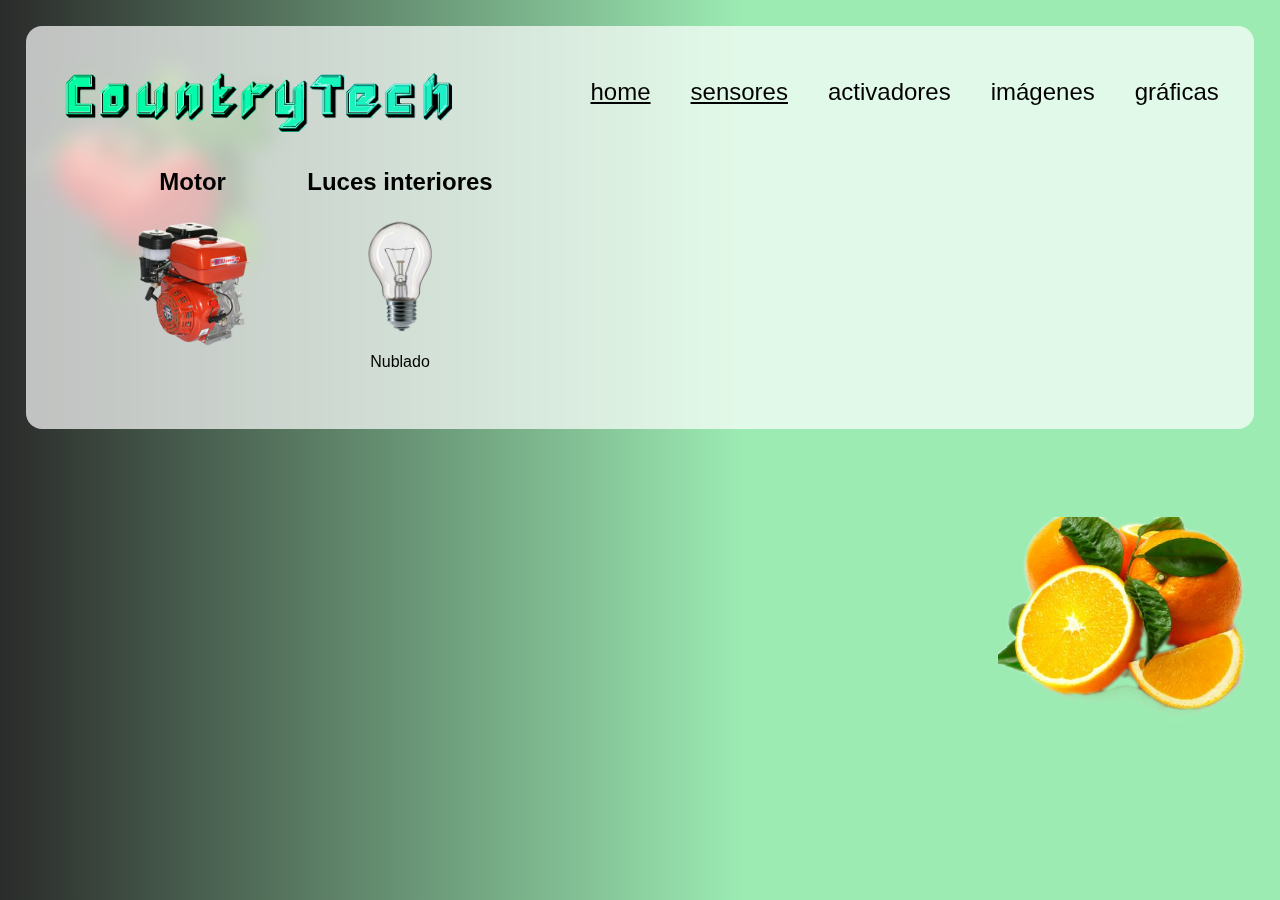
==== DiseñoInterfaz/activadores.html @ 0ec75c4e "Anadido archivos activadores" ====
<!DOCTYPE html>
<html lang="en">
    <head>
        <meta charset="UTF-8" />
        <meta http-equiv="X-UA-Compatible" content="IE=edge" />
        <meta name="viewport" content="width=device-width, initial-scale=1.0" />
        <title>Sensores</title>
        <link rel="stylesheet" href="activadores.css" />
    </head>
    <body>
        <div class="card">
            <header>
                <div>
                    <img  id = "logo" src="imgWeb/logo.png" />
                </div>
                <nav>
                    <ul class="menu-grande">
                        <li><a href="index.html">home</a></li>
                        <li><a href="sensores.html">sensores</a></li>
                        <li><a>activadores</a></li>
                        <li><a>imágenes</a></li>
                        <li><a>gráficas</a></li>
                    </ul>
                </nav>
            </header>
<!--Motores luces interiores-->
            <main>
                <ul>
                    <li>
                        <div class="motores">
                            <h2>Motor</h2>
                            <img src="imgWeb/activadores/motor.png" alt="Motor" id="imgmotor"/>
                            <p id="Motores-Text"><span></span></p>
                        </div>
                    </li>
                    <li>
                        <div class="clima">
                            <h2>Luces interiores</h2>
                            <img src="imgWeb/activadores/bombilla.png" />
                            <p id="lucesInteriores-text">Nublado</p>
                        </div>
                    </li>
                    
                </ul>
            </main>
        </div>
        <img class="tomate" src="imgWeb/home/fondo.png" />
        <img class="naranja" src="imgWeb/home/naranjafondo.png" />
    </body>
</html>
---- DiseñoInterfaz/activadores.css ----
body {
    margin: 0;
    background: #2A2B2A;
    background: linear-gradient(90deg, #2A2B2A 0,#9CEBB3 58%);
    font-family: 'Inter', sans-serif;
}

.card {
    margin: 2%;
    width: 92%;
    padding: 2%;
    border-radius: 1rem;
}

.card-title {
    margin-top: 0;
    margin-bottom: .5rem;
    font-size: 1.2rem;
}


.card {

    background: rgba(255, 255, 255, .7);
	-webkit-backdrop-filter: blur(10px);
	backdrop-filter: blur(10px);
}
.tomate {
    position: absolute;
    width: 20%;
    top: 6%;
    left: 2%;
    z-index: -1;
}

.naranja {
    position: absolute;
    width: 20%;
    top: 54%;
    right: 2%;
    z-index: -1;
}

/****************************************/
header{
    display: flex;
    justify-content: center;
    align-items: center;
}
header div{
    display: flex;
}
nav ul{
    display: flex;
    gap:20px;
    list-style-type: none;
}
nav ul li{

    transition: transform 0.2s;
    cursor: pointer;

}

nav ul li a{

    padding: 10px;
    color:black;
    border-radius: 1rem;
    transition: all 0.2s;
}


nav ul li a:hover{
    background-color: white;
    font-size: 1.6rem;
    color:green;

}

li {
    list-style: none;
}


main ul li {
    display: -webkit-flex;
    display: inline-flex;    
}
main ul li{
    width: 20%;
}

main{
    display: -webkit-flex;
    display:flex;
    -webkit-flex-wrap: wrap;
    flex-wrap: wrap;

}

main div img {
    width: 60%;
}

main div{
    display: flex;
    flex-direction: column;
    align-items: center;
    justify-content: center;
}

#logo{
    width: 90%;
}

.menu-grande{
    font-size: 1.5rem;
}

@media screen and (max-width: 800px) {
    main ul li {
        display: flex;    
    }
    main ul li{
        width: 60%;
    }
    main div img {
        width: 100%;
    }
    .menu-grande{
        display: none;
    }
}

 @media screen and (min-width: 800px) {

    #imgmotor {
        width: 100%;
    }
}
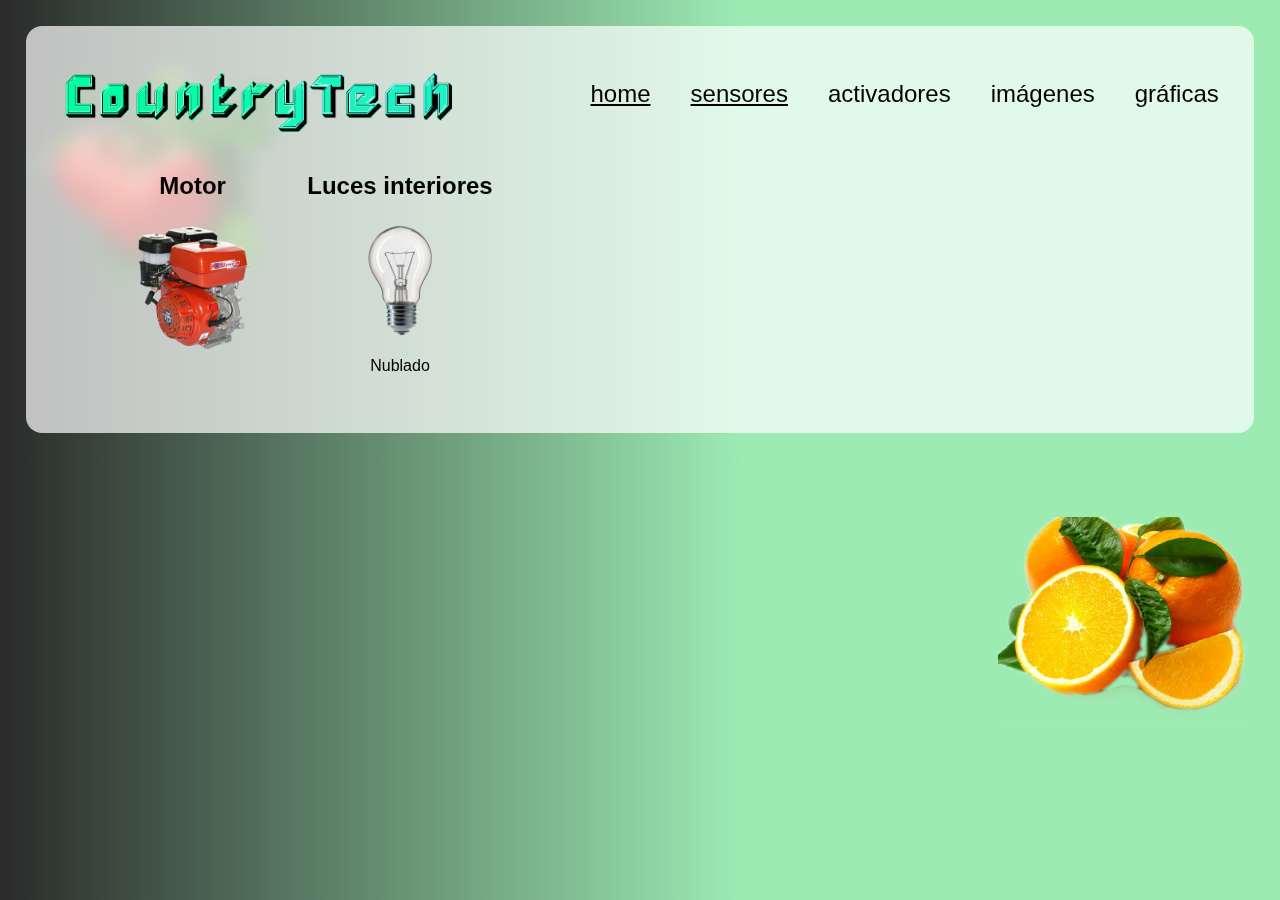
==== commit 5f3c2064: "Cambios en archivos" ====
--- a/DiseñoInterfaz/activadores.html
+++ b/DiseñoInterfaz/activadores.html
@@ -11,7 +11,7 @@
         <div class="card">
             <header>
                 <div>
-                    <img  id = "logo" src="imgWeb/logo.png" />
+                    <a href="index.html"><img  id = "logo" src="imgWeb/logo.png" /></a>
                 </div>
                 <nav>
                     <ul class="menu-grande">
@@ -23,7 +23,6 @@
                     </ul>
                 </nav>
             </header>
-<!--Motores luces interiores-->
             <main>
                 <ul>
                     <li>
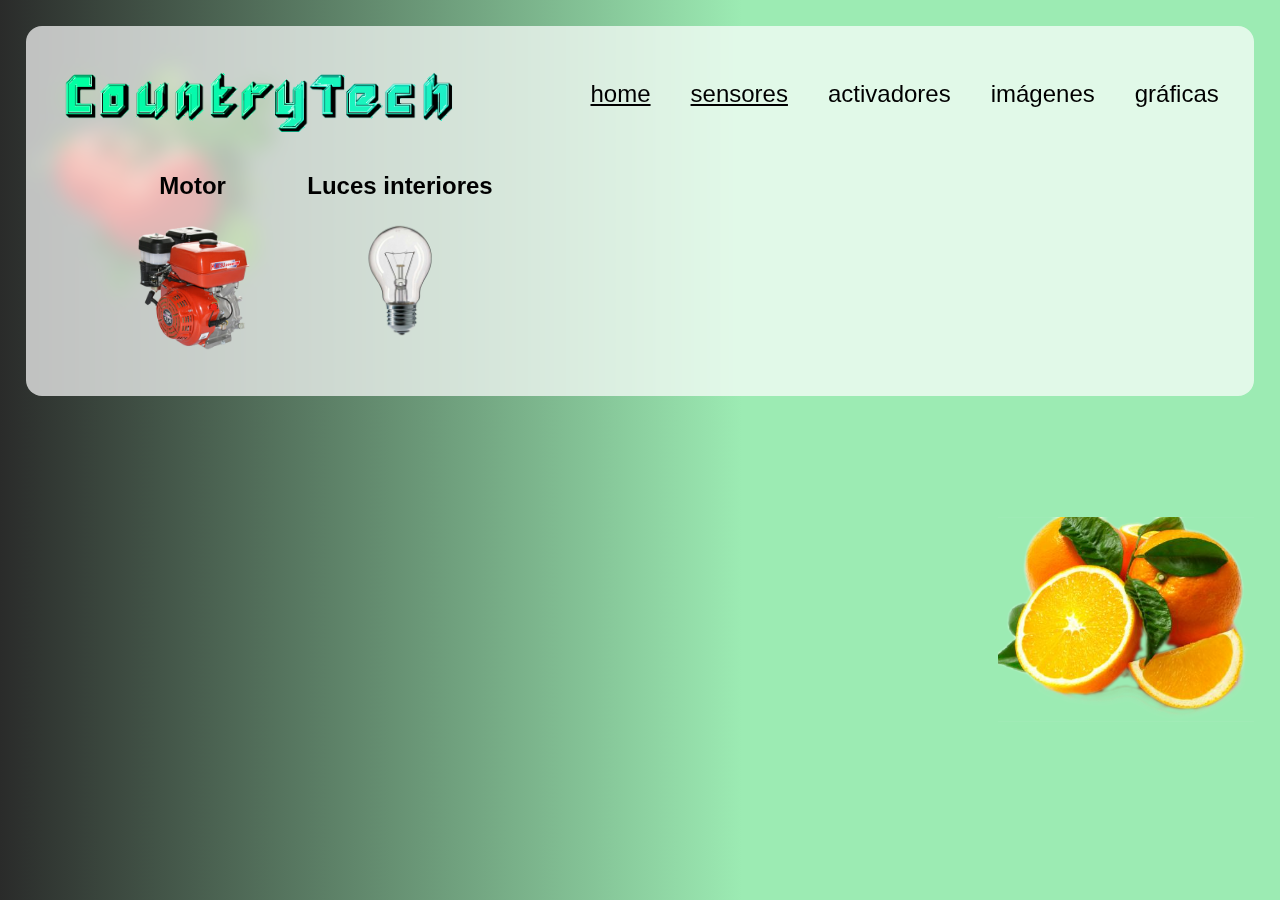
==== commit 0ca557b9: "quitar dos lineas" ====
--- a/DiseñoInterfaz/activadores.html
+++ b/DiseñoInterfaz/activadores.html
@@ -1,49 +1,50 @@
 <!DOCTYPE html>
 <html lang="en">
-    <head>
-        <meta charset="UTF-8" />
-        <meta http-equiv="X-UA-Compatible" content="IE=edge" />
-        <meta name="viewport" content="width=device-width, initial-scale=1.0" />
-        <title>Sensores</title>
-        <link rel="stylesheet" href="activadores.css" />
-    </head>
-    <body>
-        <div class="card">
-            <header>
-                <div>
-                    <a href="index.html"><img  id = "logo" src="imgWeb/logo.png" /></a>
-                </div>
-                <nav>
-                    <ul class="menu-grande">
-                        <li><a href="index.html">home</a></li>
-                        <li><a href="sensores.html">sensores</a></li>
-                        <li><a>activadores</a></li>
-                        <li><a>imágenes</a></li>
-                        <li><a>gráficas</a></li>
-                    </ul>
-                </nav>
-            </header>
-            <main>
-                <ul>
-                    <li>
-                        <div class="motores">
-                            <h2>Motor</h2>
-                            <img src="imgWeb/activadores/motor.png" alt="Motor" id="imgmotor"/>
-                            <p id="Motores-Text"><span></span></p>
-                        </div>
-                    </li>
-                    <li>
-                        <div class="clima">
-                            <h2>Luces interiores</h2>
-                            <img src="imgWeb/activadores/bombilla.png" />
-                            <p id="lucesInteriores-text">Nublado</p>
-                        </div>
-                    </li>
-                    
+
+<head>
+    <meta charset="UTF-8" />
+    <meta http-equiv="X-UA-Compatible" content="IE=edge" />
+    <meta name="viewport" content="width=device-width, initial-scale=1.0" />
+    <title>Sensores</title>
+    <link rel="stylesheet" href="activadores.css" />
+</head>
+
+<body>
+    <div class="card">
+        <header>
+            <div>
+                <a href="index.html"><img id="logo" src="imgWeb/logo.png" /></a>
+            </div>
+            <nav>
+                <ul class="menu-grande">
+                    <li><a href="index.html">home</a></li>
+                    <li><a href="sensores.html">sensores</a></li>
+                    <li><a>activadores</a></li>
+                    <li><a>imágenes</a></li>
+                    <li><a>gráficas</a></li>
                 </ul>
-            </main>
-        </div>
-        <img class="tomate" src="imgWeb/home/fondo.png" />
-        <img class="naranja" src="imgWeb/home/naranjafondo.png" />
-    </body>
-</html>
+            </nav>
+        </header>
+        <main>
+            <ul>
+                <li>
+                    <div class="motores">
+                        <h2>Motor</h2>
+                        <img src="imgWeb/activadores/motor.png" alt="Motor" id="imgmotor" />
+                    </div>
+                </li>
+                <li>
+                    <div class="clima">
+                        <h2>Luces interiores</h2>
+                        <img src="imgWeb/activadores/bombilla.png" />
+                    </div>
+                </li>
+
+            </ul>
+        </main>
+    </div>
+    <img class="tomate" src="imgWeb/home/fondo.png" />
+    <img class="naranja" src="imgWeb/home/naranjafondo.png" />
+</body>
+
+</html>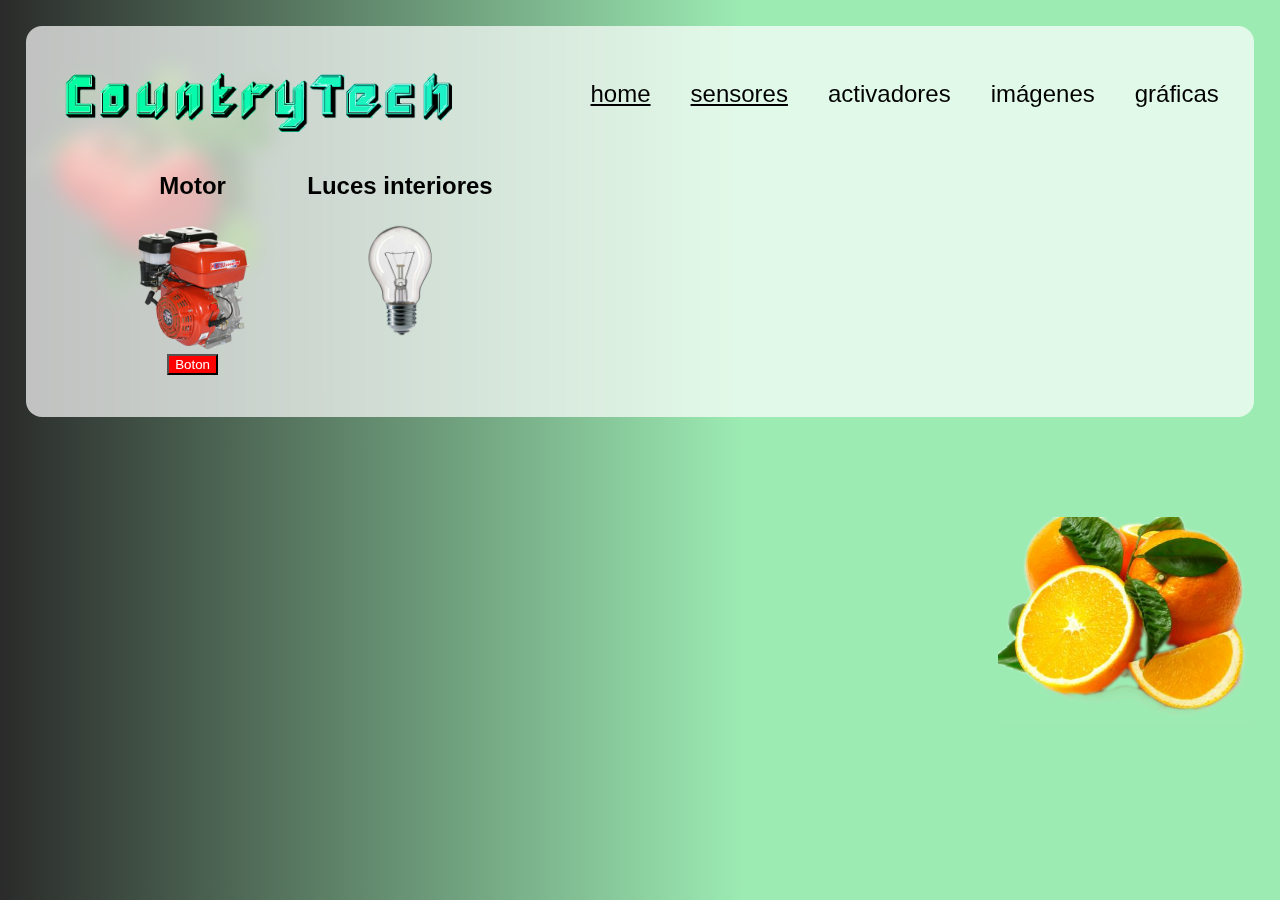
==== commit e82b0ab6: "Añadimos boton motor" ====
--- a/DiseñoInterfaz/activadores.html
+++ b/DiseñoInterfaz/activadores.html
@@ -31,6 +31,7 @@
                     <div class="motores">
                         <h2>Motor</h2>
                         <img src="imgWeb/activadores/motor.png" alt="Motor" id="imgmotor" />
+                        <button style="background-color:red; color:white" id="btnMotor">Boton</button>
                     </div>
                 </li>
                 <li>
@@ -45,6 +46,20 @@
     </div>
     <img class="tomate" src="imgWeb/home/fondo.png" />
     <img class="naranja" src="imgWeb/home/naranjafondo.png" />
+
+
+    <script>
+        let btnMotor=document.getElementById("btnMotor");
+        btnMotor.addEventListener ("click", ()=>{
+            if(btnMotor.style.backgroundColor==="red"){
+                btnMotor.style.backgroundColor="green";
+            }else{
+                btnMotor.style.backgroundColor="red";
+
+            }
+
+        });
+    </script>
 </body>
 
 </html>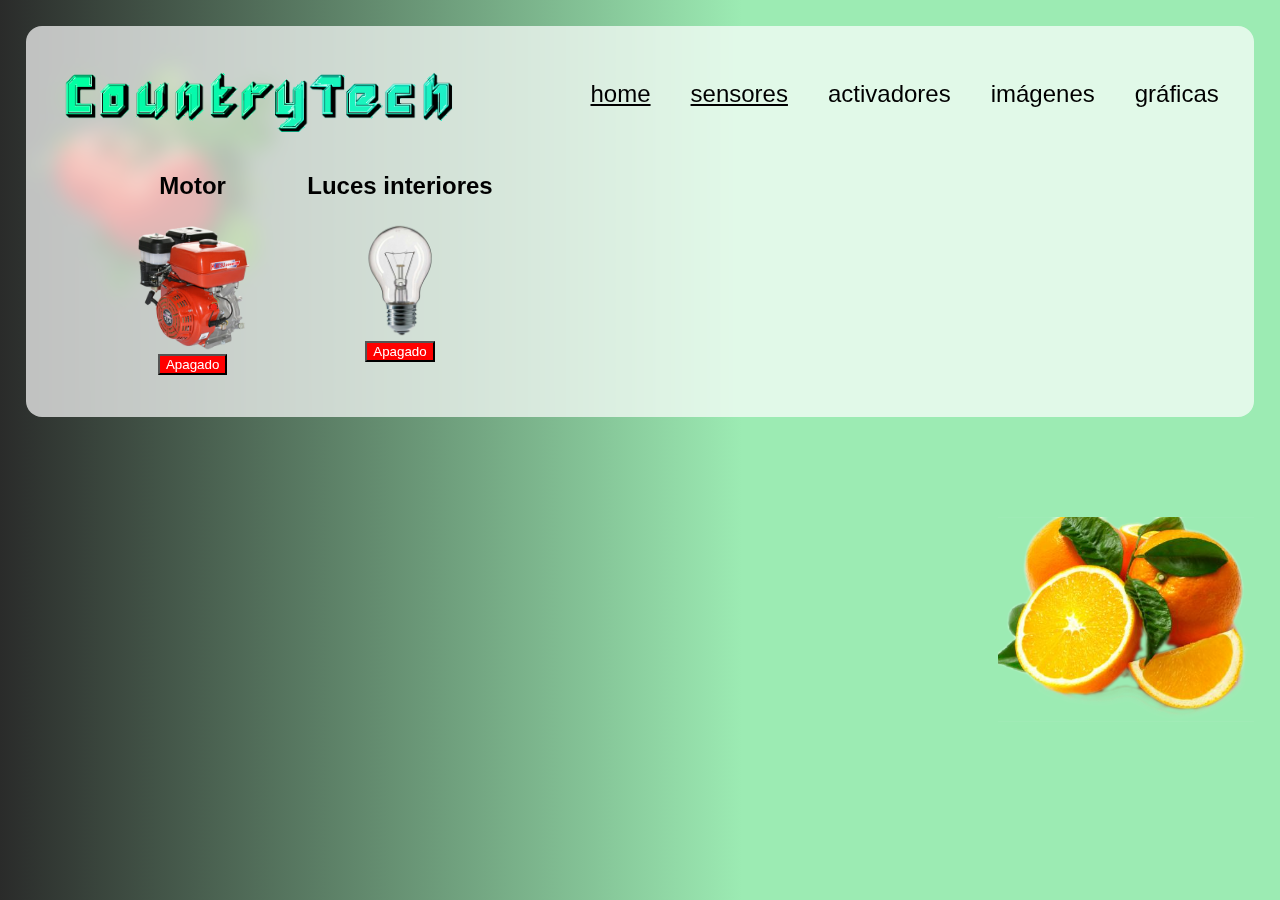
==== commit 9318c8c8: "Añadimos boton luces" ====
--- a/DiseñoInterfaz/activadores.html
+++ b/DiseñoInterfaz/activadores.html
@@ -31,13 +31,14 @@
                     <div class="motores">
                         <h2>Motor</h2>
                         <img src="imgWeb/activadores/motor.png" alt="Motor" id="imgmotor" />
-                        <button style="background-color:red; color:white" id="btnMotor">Boton</button>
+                        <button style="background-color:red; color:white" id="btnMotor">Apagado</button>
                     </div>
                 </li>
                 <li>
                     <div class="clima">
                         <h2>Luces interiores</h2>
                         <img src="imgWeb/activadores/bombilla.png" />
+                        <button style="background-color:red; color:white" id="btnLuces">Apagado</button>
                     </div>
                 </li>
 
@@ -50,14 +51,24 @@
 
     <script>
         let btnMotor=document.getElementById("btnMotor");
+        let btnLuces=document.getElementById("btnLuces");
         btnMotor.addEventListener ("click", ()=>{
             if(btnMotor.style.backgroundColor==="red"){
                 btnMotor.style.backgroundColor="green";
+                btnMotor.innerHTML="Encendido";
             }else{
                 btnMotor.style.backgroundColor="red";
-
+                btnMotor.innerHTML="Apagado";
             }
-
+        });
+        btnLuces.addEventListener ("click", ()=>{
+            if(btnLuces.style.backgroundColor==="red"){
+                btnLuces.style.backgroundColor="green";
+                btnLuces.innerHTML="Encendido";
+            }else{
+                btnLuces.style.backgroundColor="red";
+                btnLuces.innerHTML="Apagado";
+            }
         });
     </script>
 </body>
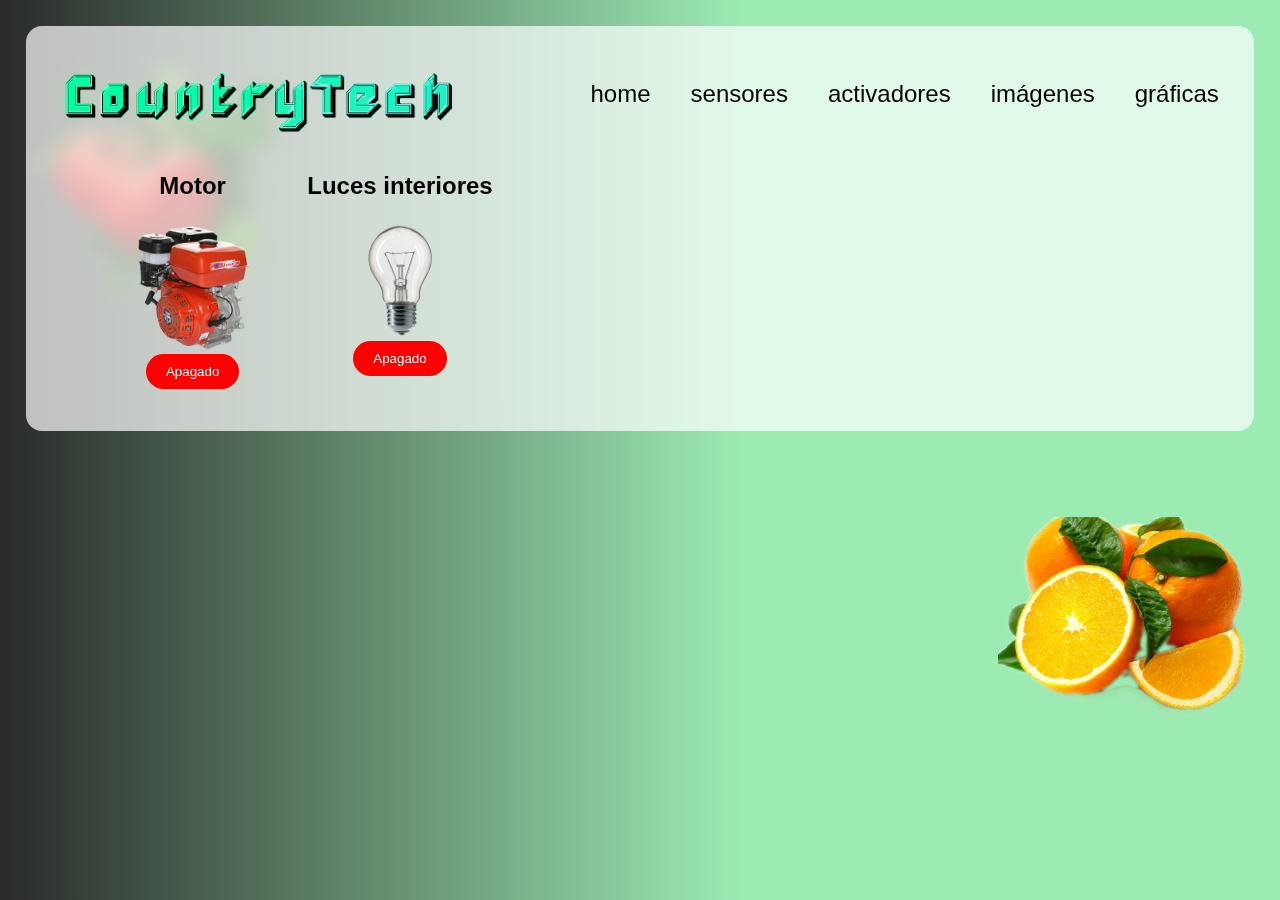
==== commit b7441311: "Algo hice" ====
--- a/DiseñoInterfaz/activadores.html
+++ b/DiseñoInterfaz/activadores.html
@@ -19,8 +19,8 @@
                 <ul class="menu-grande">
                     <li><a href="index.html">home</a></li>
                     <li><a href="sensores.html">sensores</a></li>
-                    <li><a>activadores</a></li>
-                    <li><a>imágenes</a></li>
+                    <li><a href="activadores.html">activadores</a></li>
+                    <li><a href="imagenes.html">imágenes</a></li>
                     <li><a>gráficas</a></li>
                 </ul>
             </nav>
--- a/DiseñoInterfaz/activadores.css
+++ b/DiseñoInterfaz/activadores.css
@@ -17,7 +17,9 @@
     margin-bottom: .5rem;
     font-size: 1.2rem;
 }
-
+a {
+    text-decoration: none;
+}
 
 .card {
 
@@ -138,4 +140,12 @@
     #imgmotor {
         width: 100%;
     }
-} +} 
+
+button{
+
+    padding: 10px 20px;
+    border-radius: 40px;
+    border:none;
+    transition: background-color 0.25s;
+}
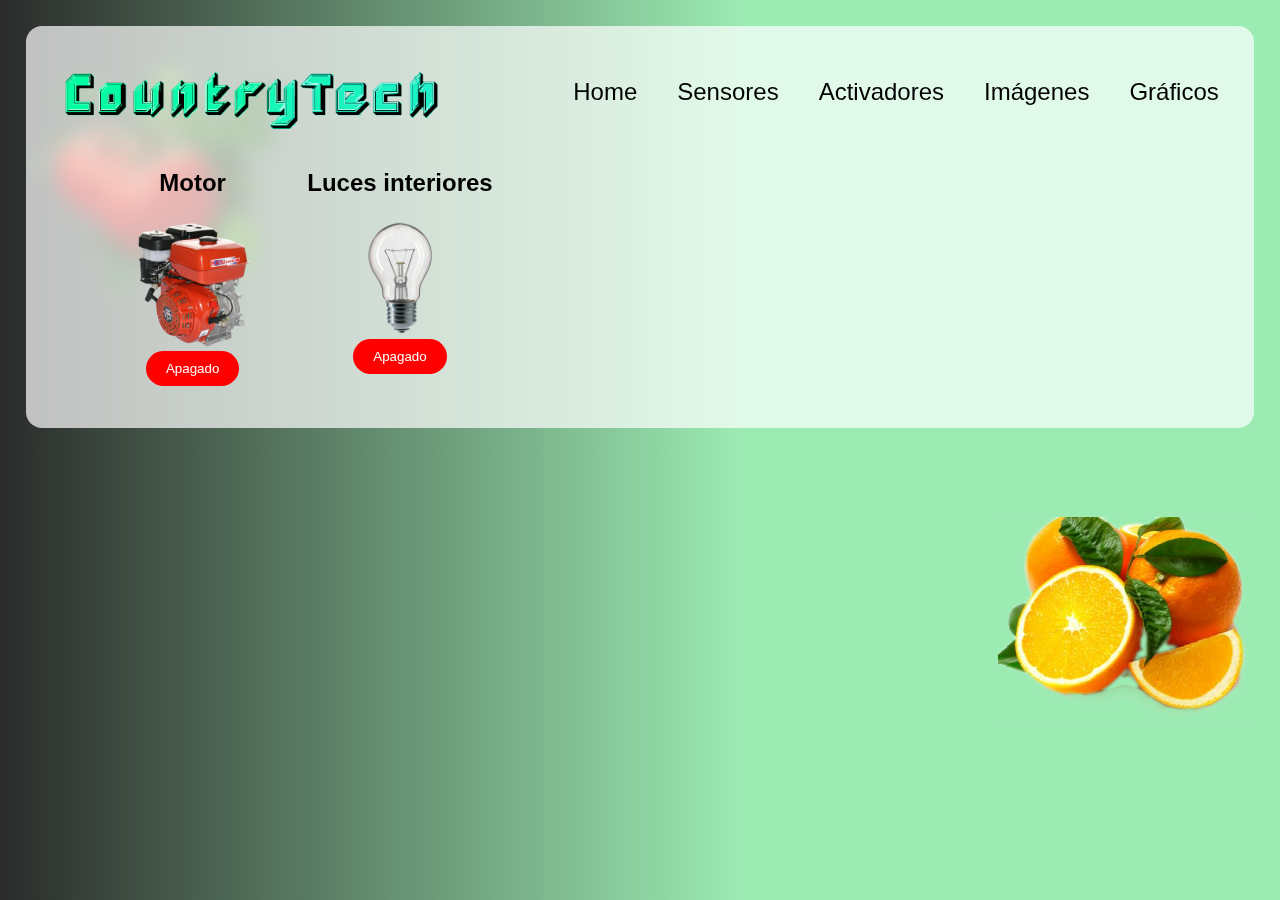
==== commit 3e1934a1: "Graficos terminados" ====
--- a/DiseñoInterfaz/activadores.html
+++ b/DiseñoInterfaz/activadores.html
@@ -17,11 +17,11 @@
             </div>
             <nav>
                 <ul class="menu-grande">
-                    <li><a href="index.html">home</a></li>
-                    <li><a href="sensores.html">sensores</a></li>
-                    <li><a href="activadores.html">activadores</a></li>
-                    <li><a href="imagenes.html">imágenes</a></li>
-                    <li><a>gráficas</a></li>
+                    <li><a href="index.html">Home</a></li>
+                    <li><a href="sensores.html">Sensores</a></li>
+                    <li><a href="activadores.html">Activadores</a></li>
+                    <li><a href="imagenes.html">Imágenes</a></li>
+                    <li><a href="graficos.html">Gráficos</a></li>
                 </ul>
             </nav>
         </header>
